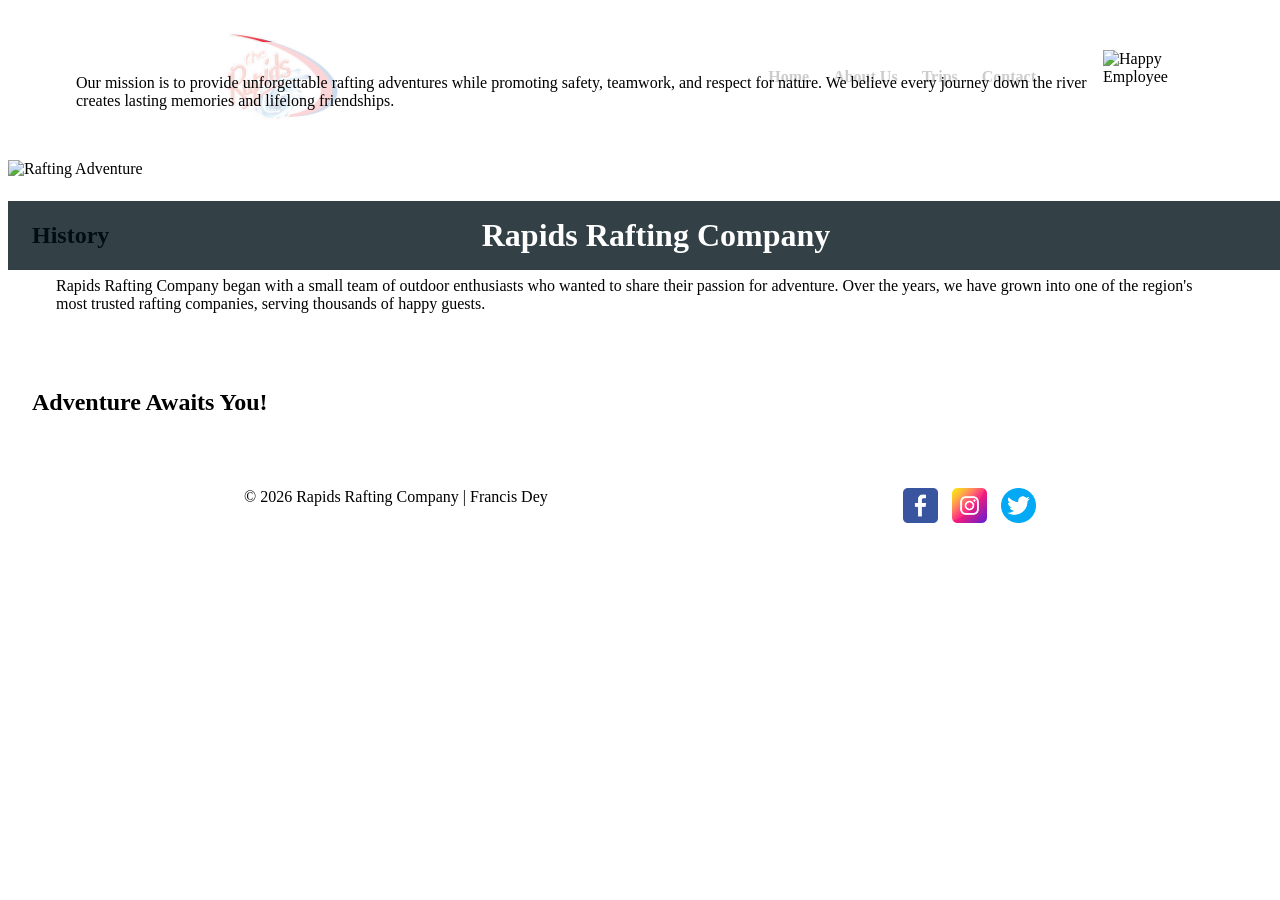
==== wwr/about.html @ a08fb24d "about page created" ====
<!DOCTYPE html>
<html lang="en">

<head>
    <meta charset="UTF-8">
    <meta name="viewport" content="width=device-width, initial-scale=1.0">

    <meta name="description"
      content="Experience exciting white water rafting adventures with Rapids Rafting Company.">
    <meta name="author" content="Francis Dey">

    <title>About Us | Rapids Rafting Company</title>

    <link rel="stylesheet" href="/wwr/styles/styles.css">
</head>

<body>

    <header>

        <img src="/wwr/images/z-therapidssplash.jpg" alt="Rapids Rafting Logo">

        <nav>
            <a href="index.html">Home</a>
            <a href="about.html">About Us</a>
            <a href="trips.html">Trips</a>
            <a href="contact.html">Contact</a>
        </nav>

    </header>

    <main>

        <div class="hero">

            <img src="/wwr/images/rafting10_1024.jpg" alt="Rafting Adventure">

            <h1>Rapids Rafting Company</h1>

            <article>

                <img src="/wwr/images/rafting60_1024.jpg" alt="Happy Employee">

                <p>
                    Our mission is to provide unforgettable rafting adventures
                    while promoting safety, teamwork, and respect for nature.
                    We believe every journey down the river creates lasting
                    memories and lifelong friendships.
                </p>

            </article>

        </div>

        <section>

            <h2>History</h2>

            <p>
                Rapids Rafting Company began with a small team of outdoor
                enthusiasts who wanted to share their passion for adventure.
                Over the years, we have grown into one of the region's most
                trusted rafting companies, serving thousands of happy guests.
            </p>

        </section>

        <section>

            <h2>Adventure Awaits You!</h2>

        </section>

    </main>

    <footer>

        <p>
            &copy; 2026 Rapids Rafting Company | Francis Dey
        </p>

        <nav class="socialmedia">

            <a href="https://facebook.com">
                <img src="/wwr/images/facebook_3536394.png" alt="Facebook">
            </a>

            <a href="https://instagram.com">
                <img src="/wwr/images/instagram_3955027.png" alt="Instagram">
            </a>

            <a href="https://twitter.com">
                <img src="/wwr/images/twitter_3670151.png" alt="Twitter">
            </a>

        </nav>

    </footer>

</body>

</html>
---- wwr/styles/styles.css ----
nav,
p,
section,
article {
    margin: 16px;
    padding: 8px;
}

header {
    width: 840px;
    margin: 20px auto;
    overflow: hidden;
}

header img {
    width: 120px;
    float: left;
}

header nav {
    float: right;
    margin-top: 40px;
}

header nav a {
    text-decoration: none;
    color: var(--primary-color);
    font-weight: bold;
    margin-left: 20px;
}

.hero {
    position: relative;
}

.hero img {
    display: block;
    width: 100%;
    height: auto;
}

.hero h1 {
    position: absolute;
    top: 20px;
    width: 100%;
    padding: 16px;
    text-align: center;
    background-color: rgba(0, 18, 25, 0.8);
    color: white;
}

.hero article {
    position: absolute;
    bottom: 20px;
    left: 20px;
    right: 20px;
    background-color: rgba(255, 255, 255, 0.8);
}

.hero article img {
    float: right;
    width: 125px;
    margin-left: 15px;
}

footer {
    width: 840px;
    margin: 20px auto;
    overflow: hidden;
}

footer p {
    float: left;
}

.socialmedia {
    float: right;
}

.socialmedia a {
    text-decoration: none;
}

.socialmedia img {
    width: 35px;
    margin-left: 10px;
}
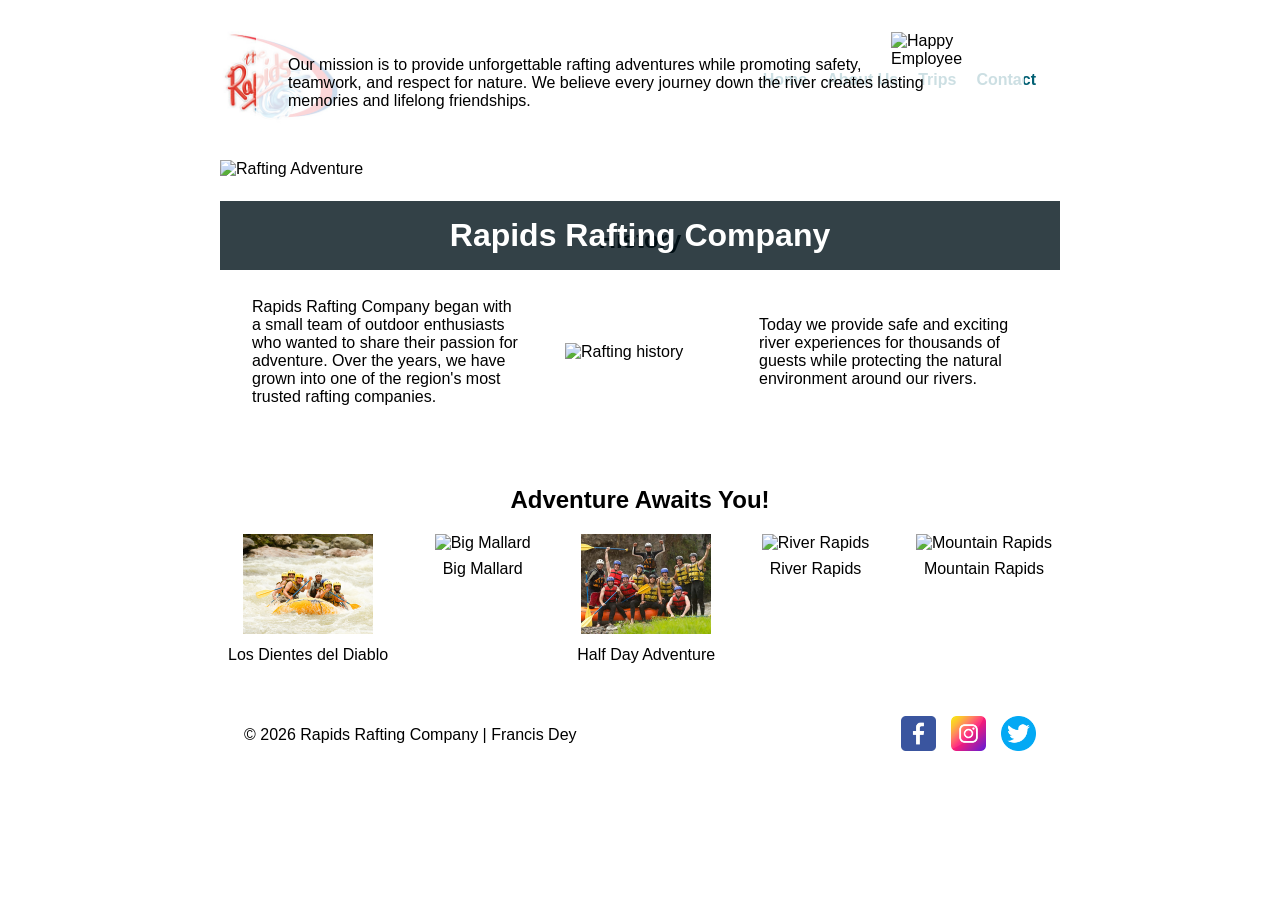
==== commit 382db40d: "done with week 4 try and catch" ====
--- a/wwr/about.html
+++ b/wwr/about.html
@@ -7,39 +7,55 @@
 
     <meta name="description"
       content="Experience exciting white water rafting adventures with Rapids Rafting Company.">
+
     <meta name="author" content="Francis Dey">
 
     <title>About Us | Rapids Rafting Company</title>
 
-    <link rel="stylesheet" href="/wwr/styles/styles.css">
+    <link rel="stylesheet" href="styles/rafting.css">
+
 </head>
 
+
 <body>
 
     <header>
 
-        <img src="/wwr/images/z-therapidssplash.jpg" alt="Rapids Rafting Logo">
+        <img src="images/z-therapidssplash.jpg" alt="Rapids Rafting Logo">
+
 
         <nav>
+
             <a href="index.html">Home</a>
+
             <a href="about.html">About Us</a>
+
             <a href="trips.html">Trips</a>
+
             <a href="contact.html">Contact</a>
+
         </nav>
 
     </header>
 
+
     <main>
 
+
         <div class="hero">
 
-            <img src="/wwr/images/rafting10_1024.jpg" alt="Rafting Adventure">
-
-            <h1>Rapids Rafting Company</h1>
+            <img src="images/rafting10_1024.jpg" alt="Rafting Adventure">
+
+
+            <h1>
+                Rapids Rafting Company
+            </h1>
+
 
             <article>
 
-                <img src="/wwr/images/rafting60_1024.jpg" alt="Happy Employee">
+                <img src="images/rafting60_1024.jpg" alt="Happy Employee">
+
 
                 <p>
                     Our mission is to provide unforgettable rafting adventures
@@ -48,55 +64,161 @@
                     memories and lifelong friendships.
                 </p>
 
+
             </article>
 
+
         </div>
 
-        <section>
-
-            <h2>History</h2>
-
-            <p>
-                Rapids Rafting Company began with a small team of outdoor
-                enthusiasts who wanted to share their passion for adventure.
-                Over the years, we have grown into one of the region's most
-                trusted rafting companies, serving thousands of happy guests.
-            </p>
+
+        <section class="history">
+
+
+            <h2>
+                History
+            </h2>
+
+
+            <div class="history-content">
+
+
+                <p>
+                    Rapids Rafting Company began with a small team of outdoor
+                    enthusiasts who wanted to share their passion for adventure.
+                    Over the years, we have grown into one of the region's most
+                    trusted rafting companies.
+                </p>
+
+
+                <img src="images/rafting60_1024.jpg" alt="Rafting history">
+
+
+                <p>
+                    Today we provide safe and exciting river experiences for
+                    thousands of guests while protecting the natural environment
+                    around our rivers.
+                </p>
+
+
+            </div>
+
 
         </section>
 
-        <section>
-
-            <h2>Adventure Awaits You!</h2>
+
+        <section class="adventures">
+
+
+            <h2>
+                Adventure Awaits You!
+            </h2>
+
+
+            <div class="adventure-gallery">
+
+
+                <figure>
+
+                    <img src="images/rafting4_600.jpg" alt="Los Dientes del Diablo">
+
+                    <figcaption>
+                        Los Dientes del Diablo
+                    </figcaption>
+
+                </figure>
+
+
+                <figure>
+
+                    <img src="images/rafting42_600.jpg" alt="Big Mallard">
+
+                    <figcaption>
+                        Big Mallard
+                    </figcaption>
+
+                </figure>
+
+
+                <figure>
+
+                    <img src="images/rafting59_600.jpg" alt="Half Day Adventure">
+
+                    <figcaption>
+                        Half Day Adventure
+                    </figcaption>
+
+                </figure>
+
+
+                <figure>
+
+                    <img src="images/rafting10_1024.jpg" alt="River Rapids">
+
+                    <figcaption>
+                        River Rapids
+                    </figcaption>
+
+                </figure>
+
+
+                <figure>
+
+                    <img src="images/rafting42_600.jpg" alt="Mountain Rapids">
+
+                    <figcaption>
+                        Mountain Rapids
+                    </figcaption>
+
+                </figure>
+
+
+            </div>
+
 
         </section>
 
+
     </main>
 
+
     <footer>
+
 
         <p>
             &copy; 2026 Rapids Rafting Company | Francis Dey
         </p>
 
+
         <nav class="socialmedia">
 
+
             <a href="https://facebook.com">
-                <img src="/wwr/images/facebook_3536394.png" alt="Facebook">
+
+                <img src="images/facebook_3536394.png" alt="Facebook">
+
             </a>
 
+
             <a href="https://instagram.com">
-                <img src="/wwr/images/instagram_3955027.png" alt="Instagram">
+
+                <img src="images/instagram_3955027.png" alt="Instagram">
+
             </a>
 
+
             <a href="https://twitter.com">
-                <img src="/wwr/images/twitter_3670151.png" alt="Twitter">
+
+                <img src="images/twitter_3670151.png" alt="Twitter">
+
             </a>
 
+
         </nav>
 
+
     </footer>
 
+
 </body>
 
 </html>
--- a/wwr/styles/rafting.css
+++ b/wwr/styles/rafting.css
@@ -0,0 +1,255 @@
+:root {
+
+    --primary-color: #005f73;
+    --secondary-color: #0a9396;
+    --accent-color: #94d2bd;
+
+}
+
+* {
+
+    box-sizing: border-box;
+
+}
+
+body {
+
+    font-family: Arial, Helvetica, sans-serif;
+
+    margin: 0;
+
+}
+
+nav,
+p,
+section,
+article {
+
+    margin: 16px;
+    padding: 8px;
+
+}
+
+/* HEADER */
+
+header {
+
+    width: 840px;
+
+    margin: 20px auto;
+
+    display: grid;
+
+    grid-template-columns: 150px 1fr;
+
+    align-items: center;
+
+}
+
+header img {
+
+    width: 120px;
+
+}
+
+header nav {
+
+    display: flex;
+
+    justify-content: flex-end;
+
+    gap: 20px;
+
+}
+
+header nav a {
+
+    text-decoration: none;
+
+    color: var(--primary-color);
+
+    font-weight: bold;
+
+}
+
+/* HERO */
+
+.hero {
+
+    position: relative;
+
+    width: 840px;
+
+    margin: auto;
+
+}
+
+.hero > img {
+
+    display: block;
+
+    width: 100%;
+
+    height: auto;
+
+}
+
+.hero h1 {
+
+    position: absolute;
+
+    top: 20px;
+
+    width: 100%;
+
+    padding: 16px;
+
+    text-align: center;
+
+    background-color: rgba(0, 18, 25, 0.8);
+
+    color: white;
+
+}
+
+.hero article {
+
+    position: absolute;
+
+    bottom: 20px;
+
+    left: 20px;
+
+    right: 20px;
+
+    background-color: rgba(255, 255, 255, 0.8);
+
+}
+
+.hero article img {
+
+    float: right;
+
+    width: 125px;
+
+    margin-left: 15px;
+
+}
+
+/* HISTORY */
+
+.history {
+
+    width: 840px;
+
+    margin: 20px auto;
+
+}
+
+.history h2 {
+
+    text-align: center;
+
+}
+
+.history-content {
+
+    display: grid;
+
+    grid-template-columns: 1fr 150px 1fr;
+
+    gap: 20px;
+
+    align-items: center;
+
+}
+
+.history-content img {
+
+    width: 150px;
+
+}
+
+/* ADVENTURES */
+
+.adventures {
+
+    width: 840px;
+
+    margin: 20px auto;
+
+}
+
+.adventures h2 {
+
+    text-align: center;
+
+}
+
+.adventure-gallery {
+
+    display: flex;
+
+    justify-content: space-between;
+
+}
+
+.adventure-gallery figure {
+
+    text-align: center;
+
+    margin: 0;
+
+}
+
+.adventure-gallery img {
+
+    width: 130px;
+
+    height: 100px;
+
+    object-fit: cover;
+
+}
+
+figcaption {
+
+    margin-top: 8px;
+
+}
+
+/* FOOTER */
+
+footer {
+
+    width: 840px;
+
+    margin: 20px auto;
+
+    display: flex;
+
+    justify-content: space-between;
+
+    align-items: center;
+
+}
+
+.socialmedia {
+
+    display: flex;
+
+    gap: 15px;
+
+}
+
+.socialmedia a {
+
+    text-decoration: none;
+
+}
+
+.socialmedia img {
+
+    width: 35px;
+
+}
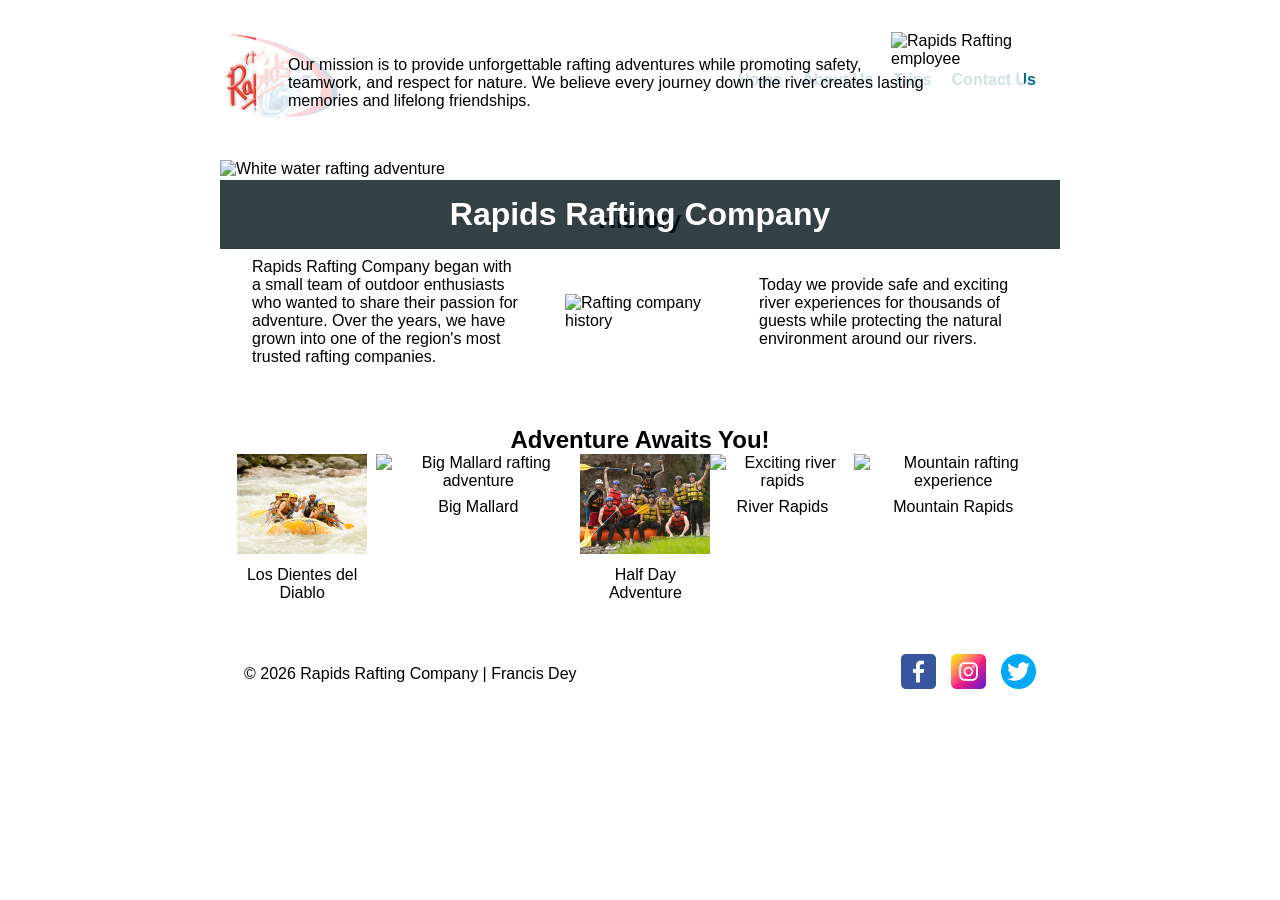
==== commit 20b8fb9b: "fix reported error in audit" ====
--- a/wwr/about.html
+++ b/wwr/about.html
@@ -1,224 +1,125 @@
-<!DOCTYPE html>
+<!doctype html>
 <html lang="en">
 
 <head>
-    <meta charset="UTF-8">
-    <meta name="viewport" content="width=device-width, initial-scale=1.0">
+    <meta charset="UTF-8" />
+    <meta name="viewport" content="width=device-width, initial-scale=1.0" />
 
     <meta name="description"
-      content="Experience exciting white water rafting adventures with Rapids Rafting Company.">
+      content="Experience exciting white water rafting adventures with Rapids Rafting Company." />
 
-    <meta name="author" content="Francis Dey">
+    <meta name="author" content="Francis Dey" />
 
     <title>About Us | Rapids Rafting Company</title>
 
-    <link rel="stylesheet" href="styles/rafting.css">
-
+    <link rel="stylesheet" href="styles/rafting.css" />
 </head>
 
-
 <body>
-
     <header>
-
-        <img src="images/z-therapidssplash.jpg" alt="Rapids Rafting Logo">
-
+        <img src="images/z-therapidssplash.jpg" alt="Rapids Rafting Logo" />
 
         <nav>
-
             <a href="index.html">Home</a>
-
             <a href="about.html">About Us</a>
-
             <a href="trips.html">Trips</a>
-
-            <a href="contact.html">Contact</a>
-
+            <a href="contact.html">Contact Us</a>
         </nav>
-
     </header>
 
+    <main>
+        <div class="hero">
+            <img src="images/rafting10_1024.jpg" alt="White water rafting adventure" />
 
-    <main>
-
-
-        <div class="hero">
-
-            <img src="images/rafting10_1024.jpg" alt="Rafting Adventure">
-
-
-            <h1>
-                Rapids Rafting Company
-            </h1>
-
+            <h1>Rapids Rafting Company</h1>
 
             <article>
-
-                <img src="images/rafting60_1024.jpg" alt="Happy Employee">
-
+                <img src="images/rafting60_1024.jpg" alt="Rapids Rafting employee" />
 
                 <p>
-                    Our mission is to provide unforgettable rafting adventures
-                    while promoting safety, teamwork, and respect for nature.
-                    We believe every journey down the river creates lasting
-                    memories and lifelong friendships.
+                    Our mission is to provide unforgettable rafting adventures while
+                    promoting safety, teamwork, and respect for nature. We believe every
+                    journey down the river creates lasting memories and lifelong
+                    friendships.
+                </p>
+            </article>
+        </div>
+
+        <section class="history">
+            <h2>History</h2>
+
+            <div class="history-content">
+                <p>
+                    Rapids Rafting Company began with a small team of outdoor
+                    enthusiasts who wanted to share their passion for adventure. Over
+                    the years, we have grown into one of the region's most trusted
+                    rafting companies.
                 </p>
 
-
-            </article>
-
-
-        </div>
-
-
-        <section class="history">
-
-
-            <h2>
-                History
-            </h2>
-
-
-            <div class="history-content">
-
+                <img src="images/rafting60_1024.jpg" alt="Rafting company history" />
 
                 <p>
-                    Rapids Rafting Company began with a small team of outdoor
-                    enthusiasts who wanted to share their passion for adventure.
-                    Over the years, we have grown into one of the region's most
-                    trusted rafting companies.
+                    Today we provide safe and exciting river experiences for thousands
+                    of guests while protecting the natural environment around our
+                    rivers.
                 </p>
-
-
-                <img src="images/rafting60_1024.jpg" alt="Rafting history">
-
-
-                <p>
-                    Today we provide safe and exciting river experiences for
-                    thousands of guests while protecting the natural environment
-                    around our rivers.
-                </p>
-
-
             </div>
-
-
         </section>
 
-
         <section class="adventures">
-
-
-            <h2>
-                Adventure Awaits You!
-            </h2>
-
+            <h2>Adventure Awaits You!</h2>
 
             <div class="adventure-gallery">
 
+                <figure>
+                    <img src="images/rafting4_600.jpg"
+                      alt="Los Dientes del Diablo rafting location" />
+                    <figcaption>Los Dientes del Diablo</figcaption>
+                </figure>
 
                 <figure>
-
-                    <img src="images/rafting4_600.jpg" alt="Los Dientes del Diablo">
-
-                    <figcaption>
-                        Los Dientes del Diablo
-                    </figcaption>
-
+                    <img src="images/rafting42_600.jpg" alt="Big Mallard rafting adventure" />
+                    <figcaption>Big Mallard</figcaption>
                 </figure>
 
+                <figure>
+                    <img src="images/rafting59_600.jpg" alt="Half Day river adventure" />
+                    <figcaption>Half Day Adventure</figcaption>
+                </figure>
 
                 <figure>
-
-                    <img src="images/rafting42_600.jpg" alt="Big Mallard">
-
-                    <figcaption>
-                        Big Mallard
-                    </figcaption>
-
+                    <img src="images/rafting10_1024.jpg" alt="Exciting river rapids" />
+                    <figcaption>River Rapids</figcaption>
                 </figure>
 
-
                 <figure>
-
-                    <img src="images/rafting59_600.jpg" alt="Half Day Adventure">
-
-                    <figcaption>
-                        Half Day Adventure
-                    </figcaption>
-
+                    <img src="images/rafting42_600.jpg" alt="Mountain rafting experience" />
+                    <figcaption>Mountain Rapids</figcaption>
                 </figure>
 
-
-                <figure>
-
-                    <img src="images/rafting10_1024.jpg" alt="River Rapids">
-
-                    <figcaption>
-                        River Rapids
-                    </figcaption>
-
-                </figure>
-
-
-                <figure>
-
-                    <img src="images/rafting42_600.jpg" alt="Mountain Rapids">
-
-                    <figcaption>
-                        Mountain Rapids
-                    </figcaption>
-
-                </figure>
-
-
             </div>
-
-
         </section>
-
-
     </main>
 
-
     <footer>
-
-
-        <p>
-            &copy; 2026 Rapids Rafting Company | Francis Dey
-        </p>
-
+        <p>&copy; 2026 Rapids Rafting Company | Francis Dey</p>
 
         <nav class="socialmedia">
 
-
             <a href="https://facebook.com">
-
-                <img src="images/facebook_3536394.png" alt="Facebook">
-
+                <img src="images/facebook_3536394.png" alt="Facebook social media icon" />
             </a>
 
-
             <a href="https://instagram.com">
-
-                <img src="images/instagram_3955027.png" alt="Instagram">
-
+                <img src="images/instagram_3955027.png" alt="Instagram social media icon" />
             </a>
 
-
             <a href="https://twitter.com">
-
-                <img src="images/twitter_3670151.png" alt="Twitter">
-
+                <img src="images/twitter_3670151.png" alt="Twitter social media icon" />
             </a>
 
-
         </nav>
-
-
     </footer>
-
-
 </body>
 
 </html>
--- a/wwr/styles/rafting.css
+++ b/wwr/styles/rafting.css
@@ -1,15 +1,15 @@
 :root {
-
-    --primary-color: #005f73;
-    --secondary-color: #0a9396;
-    --accent-color: #94d2bd;
-
+    --primary-color: #006994;
+    --secondary-color: #003049;
+    --accent-color: #f77f00;
+    --text-color: #333;
+    --white-color: #ffffff;
 }
 
 * {
-
+    margin: 0;
+    padding: 0;
     box-sizing: border-box;
-
 }
 
 body {
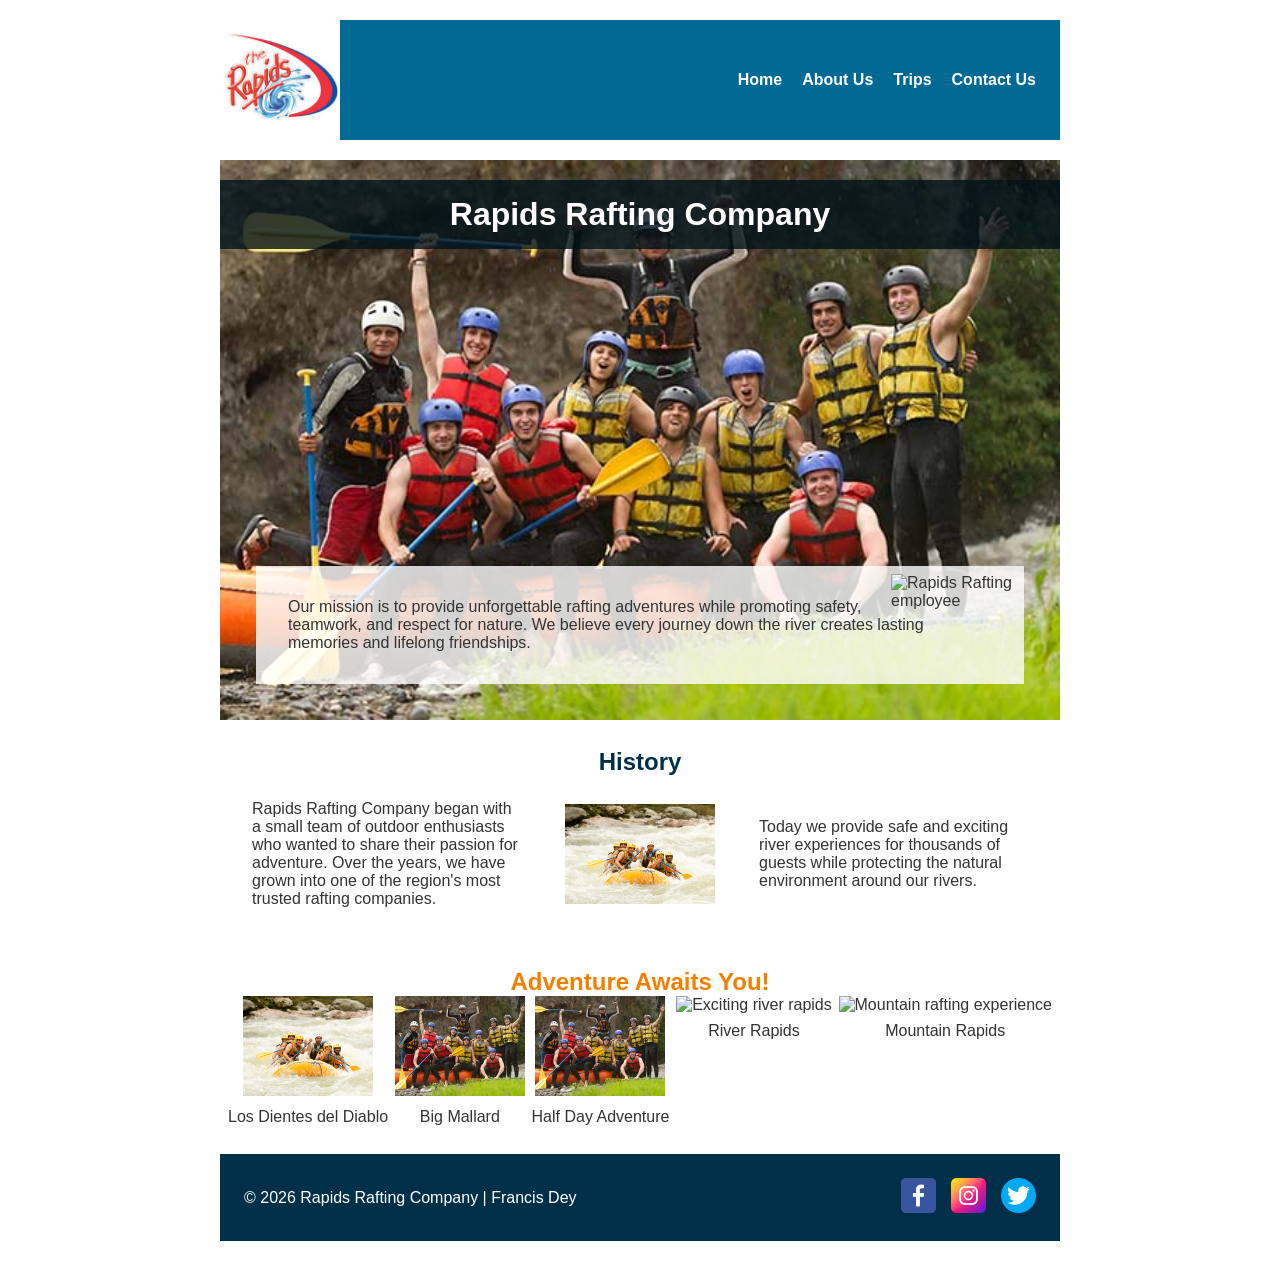
==== commit 3ffc85d0: "second fix reported error in audit" ====
--- a/wwr/about.html
+++ b/wwr/about.html
@@ -29,12 +29,12 @@
 
     <main>
         <div class="hero">
-            <img src="images/rafting10_1024.jpg" alt="White water rafting adventure" />
+            <img src="images/rafting59_600.jpg" alt="White water rafting adventure" />
 
             <h1>Rapids Rafting Company</h1>
 
             <article>
-                <img src="images/rafting60_1024.jpg" alt="Rapids Rafting employee" />
+                <img src="images/rafting18_600.jpg" alt="Rapids Rafting employee" />
 
                 <p>
                     Our mission is to provide unforgettable rafting adventures while
@@ -56,7 +56,7 @@
                     rafting companies.
                 </p>
 
-                <img src="images/rafting60_1024.jpg" alt="Rafting company history" />
+                <img src="images/rafting4_600.jpg" alt="Rafting company history" />
 
                 <p>
                     Today we provide safe and exciting river experiences for thousands
@@ -78,7 +78,7 @@
                 </figure>
 
                 <figure>
-                    <img src="images/rafting42_600.jpg" alt="Big Mallard rafting adventure" />
+                    <img src="images/rafting59_600.jpg" alt="Big Mallard rafting adventure" />
                     <figcaption>Big Mallard</figcaption>
                 </figure>
 
@@ -88,12 +88,12 @@
                 </figure>
 
                 <figure>
-                    <img src="images/rafting10_1024.jpg" alt="Exciting river rapids" />
+                    <img src="images/rafting65_600.jpg" alt="Exciting river rapids" />
                     <figcaption>River Rapids</figcaption>
                 </figure>
 
                 <figure>
-                    <img src="images/rafting42_600.jpg" alt="Mountain rafting experience" />
+                    <img src="images/rafting65_600.jpg" alt="Mountain rafting experience" />
                     <figcaption>Mountain Rapids</figcaption>
                 </figure>
 
--- a/wwr/styles/rafting.css
+++ b/wwr/styles/rafting.css
@@ -13,243 +13,162 @@
 }
 
 body {
-
     font-family: Arial, Helvetica, sans-serif;
-
-    margin: 0;
-
+    color: var(--text-color);
 }
 
 nav,
 p,
 section,
 article {
-
     margin: 16px;
     padding: 8px;
-
 }
 
 /* HEADER */
 
 header {
-
     width: 840px;
-
     margin: 20px auto;
-
     display: grid;
-
     grid-template-columns: 150px 1fr;
-
     align-items: center;
-
+    background-color: var(--primary-color);
 }
 
 header img {
-
     width: 120px;
-
 }
 
 header nav {
-
     display: flex;
-
     justify-content: flex-end;
-
     gap: 20px;
-
 }
 
 header nav a {
-
     text-decoration: none;
-
-    color: var(--primary-color);
-
+    color: var(--white-color);
     font-weight: bold;
-
 }
 
 /* HERO */
 
 .hero {
-
     position: relative;
-
     width: 840px;
-
     margin: auto;
-
 }
 
 .hero > img {
-
     display: block;
-
     width: 100%;
-
     height: auto;
-
 }
 
 .hero h1 {
-
     position: absolute;
-
     top: 20px;
-
     width: 100%;
-
     padding: 16px;
-
     text-align: center;
-
     background-color: rgba(0, 18, 25, 0.8);
-
-    color: white;
-
+    color: var(--white-color);
 }
 
 .hero article {
-
     position: absolute;
-
     bottom: 20px;
-
     left: 20px;
-
     right: 20px;
-
     background-color: rgba(255, 255, 255, 0.8);
-
 }
 
 .hero article img {
-
     float: right;
-
     width: 125px;
-
     margin-left: 15px;
-
 }
 
 /* HISTORY */
 
 .history {
-
     width: 840px;
-
     margin: 20px auto;
-
 }
 
 .history h2 {
-
     text-align: center;
-
+    color: var(--secondary-color);
 }
 
 .history-content {
-
     display: grid;
-
     grid-template-columns: 1fr 150px 1fr;
-
     gap: 20px;
-
     align-items: center;
-
 }
 
 .history-content img {
-
     width: 150px;
-
 }
 
 /* ADVENTURES */
 
 .adventures {
-
     width: 840px;
-
     margin: 20px auto;
-
 }
 
 .adventures h2 {
-
     text-align: center;
-
+    color: var(--accent-color);
 }
 
 .adventure-gallery {
-
     display: flex;
-
     justify-content: space-between;
-
 }
 
 .adventure-gallery figure {
-
     text-align: center;
-
     margin: 0;
-
 }
 
 .adventure-gallery img {
-
     width: 130px;
-
     height: 100px;
-
     object-fit: cover;
-
 }
 
 figcaption {
-
     margin-top: 8px;
-
 }
 
 /* FOOTER */
 
 footer {
+    width: 840px;
+    margin: 20px auto;
+    display: flex;
+    justify-content: space-between;
+    align-items: center;
+    background-color: var(--secondary-color);
+}
 
-    width: 840px;
-
-    margin: 20px auto;
-
-    display: flex;
-
-    justify-content: space-between;
-
-    align-items: center;
-
+footer p {
+    color: var(--white-color);
 }
 
 .socialmedia {
-
     display: flex;
-
     gap: 15px;
-
 }
 
 .socialmedia a {
-
     text-decoration: none;
-
 }
 
 .socialmedia img {
-
     width: 35px;
-
 }
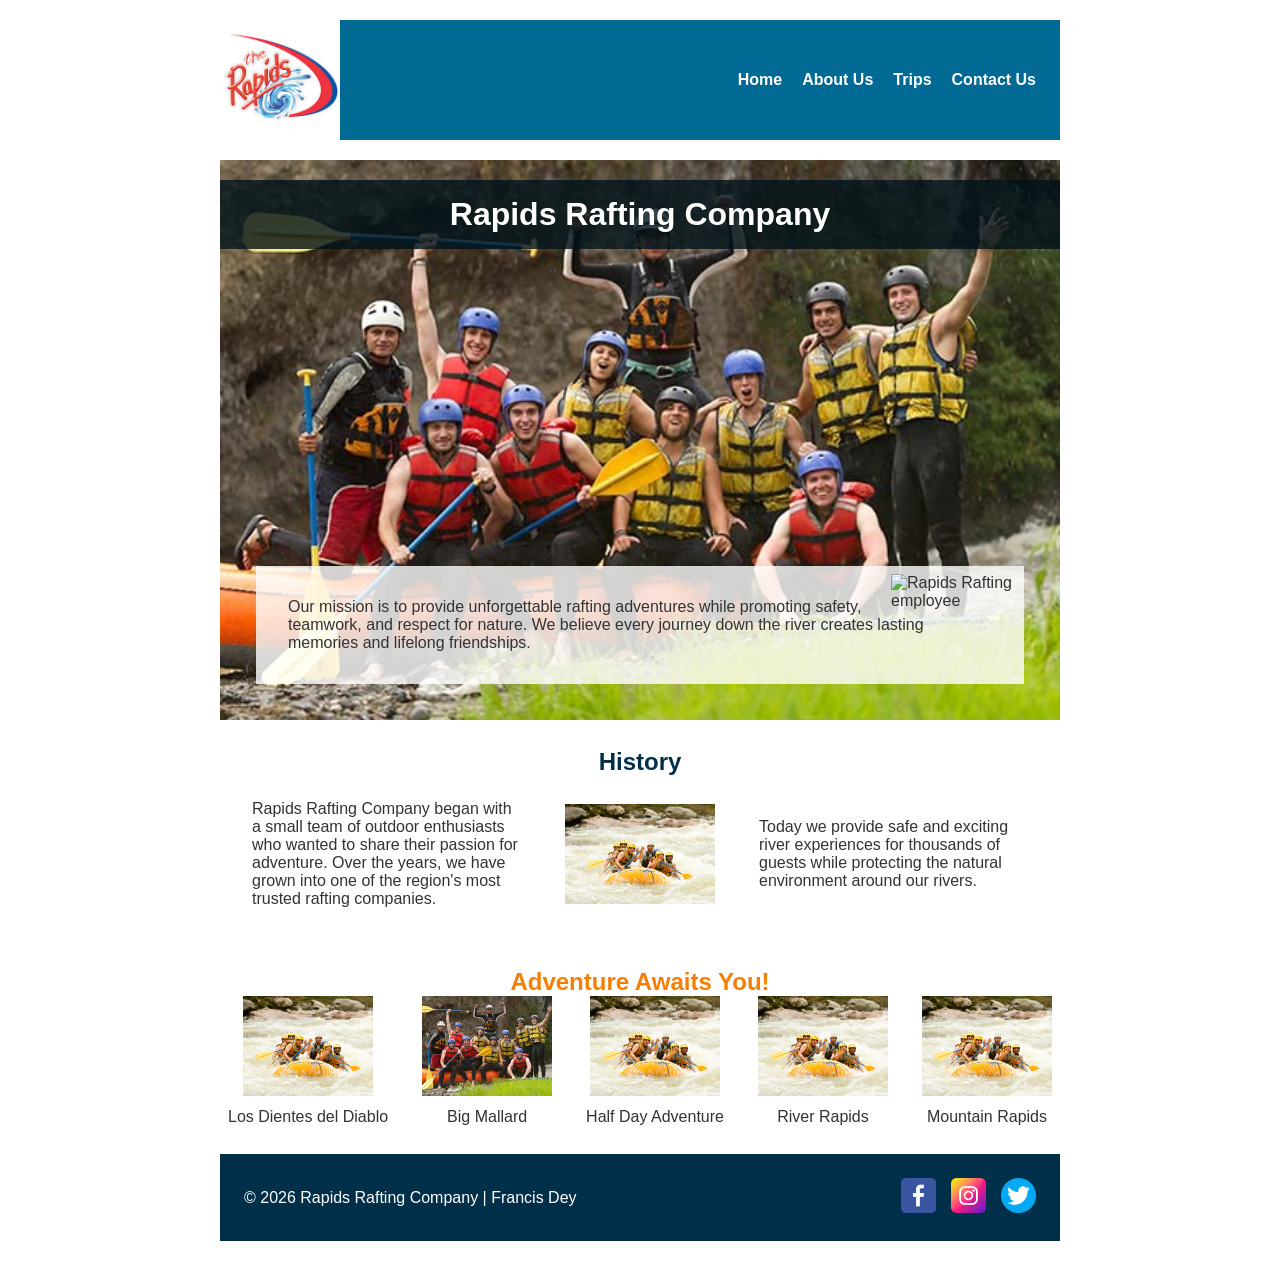
==== commit f8b37bd2: "third fix reported error in audit" ====
--- a/wwr/about.html
+++ b/wwr/about.html
@@ -2,13 +2,13 @@
 <html lang="en">
 
 <head>
-    <meta charset="UTF-8" />
-    <meta name="viewport" content="width=device-width, initial-scale=1.0" />
+    <meta charset="UTF-8">
+    <meta name="viewport" content="width=device-width, initial-scale=1.0">
 
     <meta name="description"
-      content="Experience exciting white water rafting adventures with Rapids Rafting Company." />
+      content="Experience exciting white water rafting adventures with Rapids Rafting Company.">
 
-    <meta name="author" content="Francis Dey" />
+    <meta name="author" content="Francis Dey">
 
     <title>About Us | Rapids Rafting Company</title>
 
@@ -83,17 +83,17 @@
                 </figure>
 
                 <figure>
-                    <img src="images/rafting59_600.jpg" alt="Half Day river adventure" />
+                    <img src="images/rafting4_600.jpg" alt="Half Day river adventure" />
                     <figcaption>Half Day Adventure</figcaption>
                 </figure>
 
                 <figure>
-                    <img src="images/rafting65_600.jpg" alt="Exciting river rapids" />
+                    <img src="images/rafting4_600.jpg" alt="Exciting river rapids" />
                     <figcaption>River Rapids</figcaption>
                 </figure>
 
                 <figure>
-                    <img src="images/rafting65_600.jpg" alt="Mountain rafting experience" />
+                    <img src="images/rafting4_600.jpg" alt="Mountain rafting experience" />
                     <figcaption>Mountain Rapids</figcaption>
                 </figure>
 
